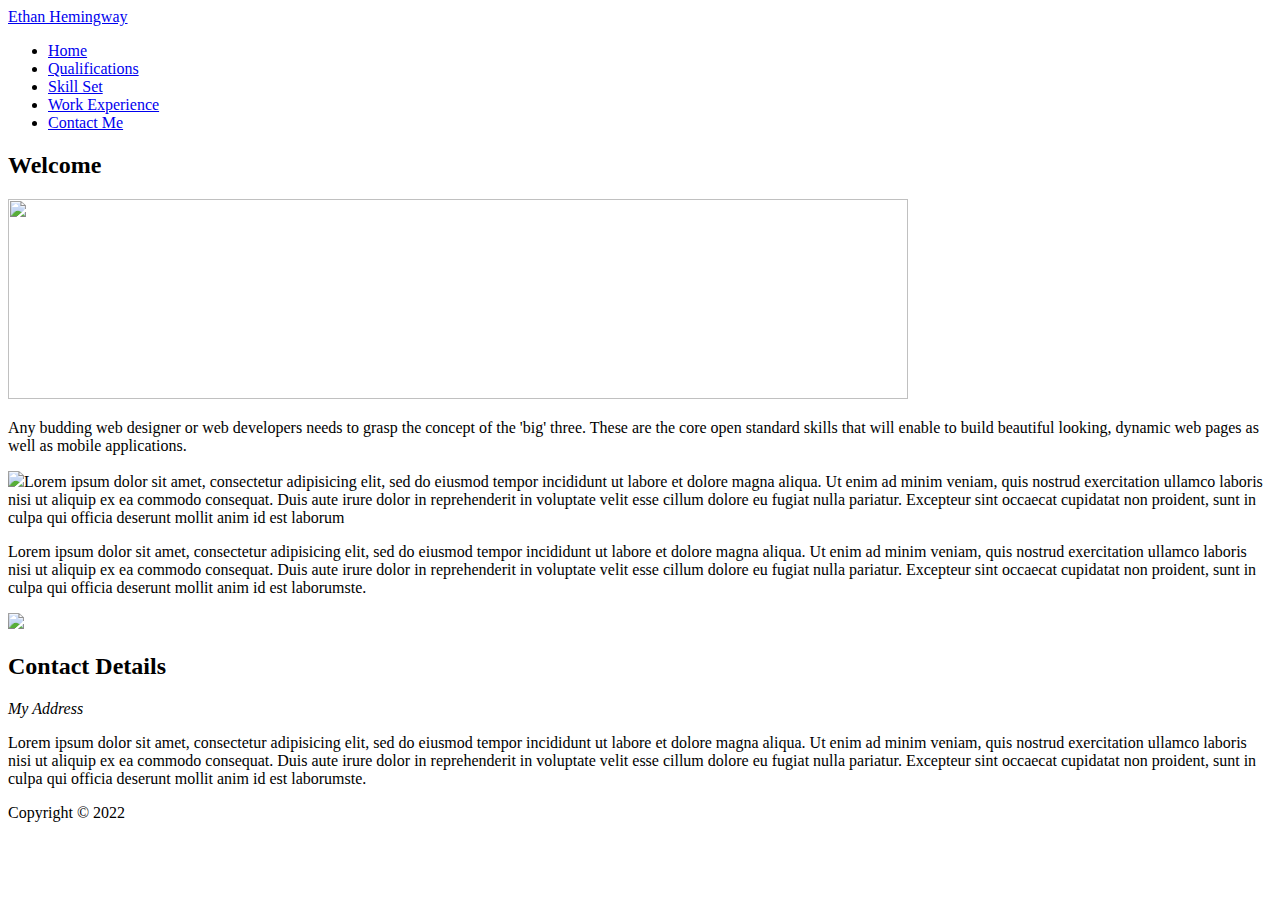
==== index.html @ ea4f33aa "Initial Commit" ====
<!DOCTYPE html>
<html>
  <head>
    <meta charset="utf-8" />
    <meta
      name="viewport"
      content="width=device-width, initial-scale=1, maximum-scale=1.0, user-scalable=no"
    />
    <title></title>
    <link rel="stylesheet" href="styles/mobile.css" />
    <link
      rel="stylesheet"
      href="styles/desktop.css"
      media="only screen and (min-width : 720px)"
    />
  </head>
  <body>
    <div class="container">
      <header>
        <div id="logo">
          <a href="#">Ethan Hemingway</a>
        </div>
        <nav>
          <ul>
            <li><a href="index.html">Home</a></li>
            <li><a href="qualifications.html">Qualifications</a></li>
            <li><a href="skill-set.html">Skill Set</a></li>
            <li><a href="work-experience.html">Work Experience</a></li>
            <li><a href="contact-me.html">Contact Me</a></li>
          </ul>
        </nav>
      </header>
      <main>
        <section>
          <h2>Welcome</h2>
          <p>
            <img
              src="images/dishOne.jpg"
              width="900"
              height="200"
              class="resize-img"
            />
          </p>
          <p>
            Any budding web designer or web developers needs to grasp the
            concept of the 'big' three. These are the core open standard skills
            that will enable to build beautiful looking, dynamic web pages as
            well as mobile applications.
          </p>
          <p>
            <img src="images/300x200.jpg" class="left-float" />Lorem ipsum dolor
            sit amet, consectetur adipisicing elit, sed do eiusmod tempor
            incididunt ut labore et dolore magna aliqua. Ut enim ad minim
            veniam, quis nostrud exercitation ullamco laboris nisi ut aliquip ex
            ea commodo consequat. Duis aute irure dolor in reprehenderit in
            voluptate velit esse cillum dolore eu fugiat nulla pariatur.
            Excepteur sint occaecat cupidatat non proident, sunt in culpa qui
            officia deserunt mollit anim id est laborum
          </p>
          <p>
            Lorem ipsum dolor sit amet, consectetur adipisicing elit, sed do
            eiusmod tempor incididunt ut labore et dolore magna aliqua. Ut enim
            ad minim veniam, quis nostrud exercitation ullamco laboris nisi ut
            aliquip ex ea commodo consequat. Duis aute irure dolor in
            reprehenderit in voluptate velit esse cillum dolore eu fugiat nulla
            pariatur. Excepteur sint occaecat cupidatat non proident, sunt in
            culpa qui officia deserunt mollit anim id est laborumste.
          </p>
        </section>
        <div class="sidebar">
          <p><img src="images/square200px.png" /></p>
          <h2>Contact Details</h2>
          <address>My Address</address>
          <p>
            Lorem ipsum dolor sit amet, consectetur adipisicing elit, sed do
            eiusmod tempor incididunt ut labore et dolore magna aliqua. Ut enim
            ad minim veniam, quis nostrud exercitation ullamco laboris nisi ut
            aliquip ex ea commodo consequat. Duis aute irure dolor in
            reprehenderit in voluptate velit esse cillum dolore eu fugiat nulla
            pariatur. Excepteur sint occaecat cupidatat non proident, sunt in
            culpa qui officia deserunt mollit anim id est laborumste.
          </p>
        </div>
      </main>
      <footer>
        <p>Copyright &copy; 2022</p>
      </footer>
    </div>
  </body>
</html>
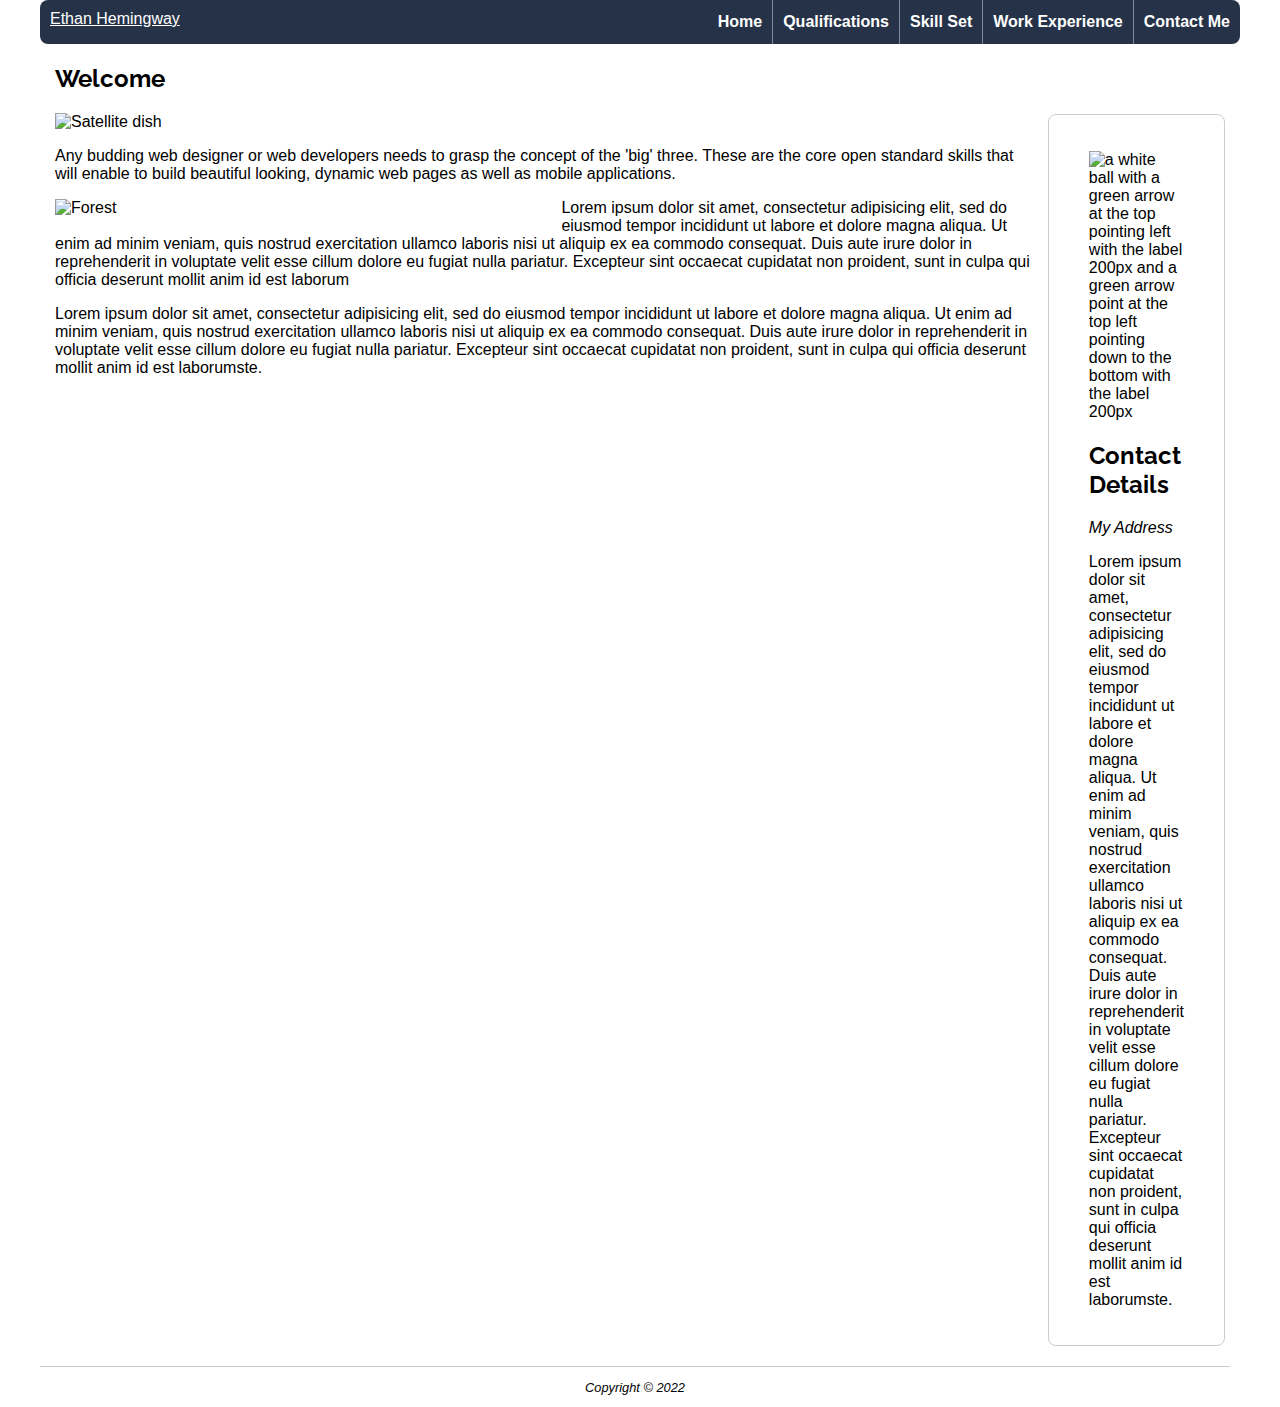
==== commit 7cd88749: "No scale limit, fix link contrast" ====
--- a/index.html
+++ b/index.html
@@ -4,9 +4,9 @@
     <meta charset="utf-8" />
     <meta
       name="viewport"
-      content="width=device-width, initial-scale=1, maximum-scale=1.0, user-scalable=no"
+      content="width=device-width, initial-scale=1, maximum-scale=6.0, user-scalable=yes"
     />
-    <title></title>
+    <title>Home</title>
     <link rel="stylesheet" href="styles/mobile.css" />
     <link
       rel="stylesheet"
@@ -39,6 +39,7 @@
               width="900"
               height="200"
               class="resize-img"
+              alt="Satellite dish"
             />
           </p>
           <p>
@@ -48,7 +49,7 @@
             well as mobile applications.
           </p>
           <p>
-            <img src="images/300x200.jpg" class="left-float" />Lorem ipsum dolor
+            <img src="images/300x200.jpg" class="left-float" alt="Forest"/>Lorem ipsum dolor
             sit amet, consectetur adipisicing elit, sed do eiusmod tempor
             incididunt ut labore et dolore magna aliqua. Ut enim ad minim
             veniam, quis nostrud exercitation ullamco laboris nisi ut aliquip ex
@@ -68,7 +69,9 @@
           </p>
         </section>
         <div class="sidebar">
-          <p><img src="images/square200px.png" /></p>
+          <p><img src="images/square200px.png" 
+            alt="a white ball with a green arrow at the top pointing left with the label 200px 
+            and a green arrow point at the top left pointing down to the bottom with the label 200px" /></p>
           <h2>Contact Details</h2>
           <address>My Address</address>
           <p>
--- a/styles/mobile.css
+++ b/styles/mobile.css
@@ -0,0 +1,74 @@
+body {
+  font-family: helvetica, arial, sans-serif;
+  font-size: 1em;
+  margin: 0;
+  padding: 0;
+}
+.container {
+  width: 100%;
+}
+main,
+footer {
+  padding: 0 15px;
+}
+#logo {
+  text-align: center;
+}
+header {
+  background-color: #263248;
+}
+header h1 {
+  margin: 0;
+}
+header h1 a {
+  color: #fff;
+  text-decoration: none;
+}
+nav ul {
+  list-style: none;
+  padding-left: 0;
+  margin: 0;
+  display: flex;
+  flex-direction: column;
+}
+nav ul li {
+  border-bottom: 1px solid #ccc;
+  padding: 5px;
+}
+nav ul li a {
+  display: inline-block;
+  width: 100%;
+  font-weight: bold;
+  text-decoration: none;
+  color: #fff;
+  padding: 8px 0;
+}
+section img {
+  width: 100%;
+  height: auto;
+}
+.left-float {
+  float: left;
+  padding: 0 15px 15px 0;
+  width: 50%;
+}
+input[type="text"],
+input[type="email"] {
+  padding: 5px;
+  font-size: 1.2rem;
+}
+footer {
+  border-top: 1px solid #ccc;
+  margin: 20px 10px 10px 0;
+  font-size: 0.8em;
+  text-align: center;
+  font-style: italic;
+}
+
+a:link {
+  color: #fff;
+}
+
+a:visited {
+  color: #c1c1c7;
+}--- a/styles/desktop.css
+++ b/styles/desktop.css
@@ -0,0 +1,88 @@
+@import url(https://fonts.googleapis.com/css?family=Raleway);
+h1,
+h2 {
+  font-family: "Raleway", sans-serif;
+}
+.container {
+  margin: auto;
+  max-width: 1200px;
+  min-width: 600px;
+}
+header {
+  border-radius: 8px;
+  display: flex;
+  justify-content: space-between;
+}
+header h1 a:hover {
+  text-decoration: underline;
+}
+#logo {
+  padding: 10px;
+}
+nav li a:hover {
+  color: #7e8aa2;
+}
+nav ul {
+  padding-left: 0;
+  flex-direction: row;
+}
+nav ul li {
+  display: inline;
+  padding-left: 10px;
+  padding-right: 10px;
+  border: none;
+  border-left: 1px solid #7e8aa2;
+}
+nav li:first-child {
+  border-left: none;
+}
+
+main {
+  display: flex;
+}
+.section {
+  /*flex: 1 1 auto;*/
+  padding: 0 10px 10px 0;
+}
+.resize-img {
+  width: 100%;
+  height: 100%;
+}
+.sidebar {
+  flex: 0 1 200px;
+  padding: 20px 40px;
+  border: 1px solid #ccc;
+  border-radius: 8px;
+  margin: 70px 0 0 10px;
+}
+.left-float {
+  float: left;
+  padding: 0 15px 15px 0;
+}
+table {
+  width: 100%;
+  max-width: 600px;
+  min-width: 300px;
+}
+th,
+td {
+  padding: 10px 4px;
+  text-align: left;
+}
+th {
+  text-transform: uppercase;
+  border-bottom: 4px solid #000;
+  background-color: #fff;
+}
+tr:nth-child(odd) {
+  background-color: #ccc;
+}
+/* Form Styling Needs Adding */
+
+a:link {
+  color: #fff;
+}
+
+a:visited {
+  color: #c1c1c7;
+}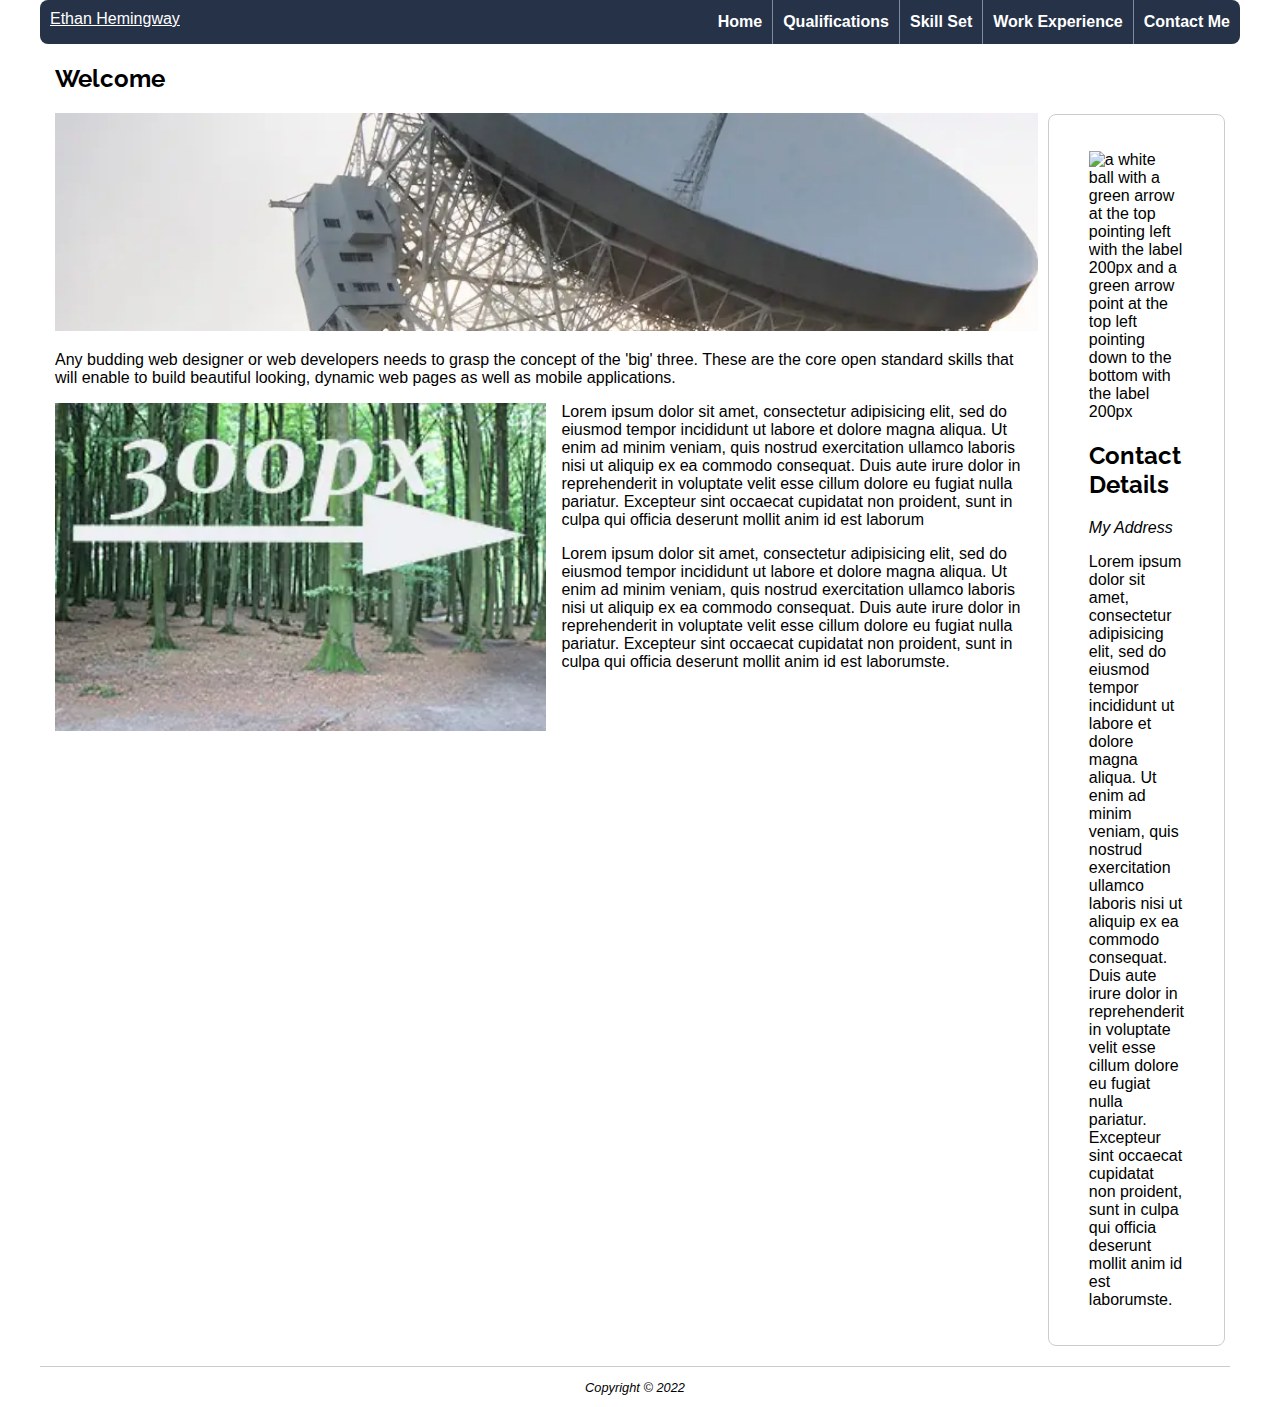
==== commit 98a12c26: "Change all images to webp" ====
--- a/index.html
+++ b/index.html
@@ -1,5 +1,5 @@
 <!DOCTYPE html>
-<html>
+<html lang="en">
   <head>
     <meta charset="utf-8" />
     <meta
@@ -35,7 +35,7 @@
           <h2>Welcome</h2>
           <p>
             <img
-              src="images/dishOne.jpg"
+              src="images/dishOne.webp"
               width="900"
               height="200"
               class="resize-img"
@@ -49,7 +49,7 @@
             well as mobile applications.
           </p>
           <p>
-            <img src="images/300x200.jpg" class="left-float" alt="Forest"/>Lorem ipsum dolor
+            <img src="images/300x200.webp" class="left-float" alt="Forest"/>Lorem ipsum dolor
             sit amet, consectetur adipisicing elit, sed do eiusmod tempor
             incididunt ut labore et dolore magna aliqua. Ut enim ad minim
             veniam, quis nostrud exercitation ullamco laboris nisi ut aliquip ex
